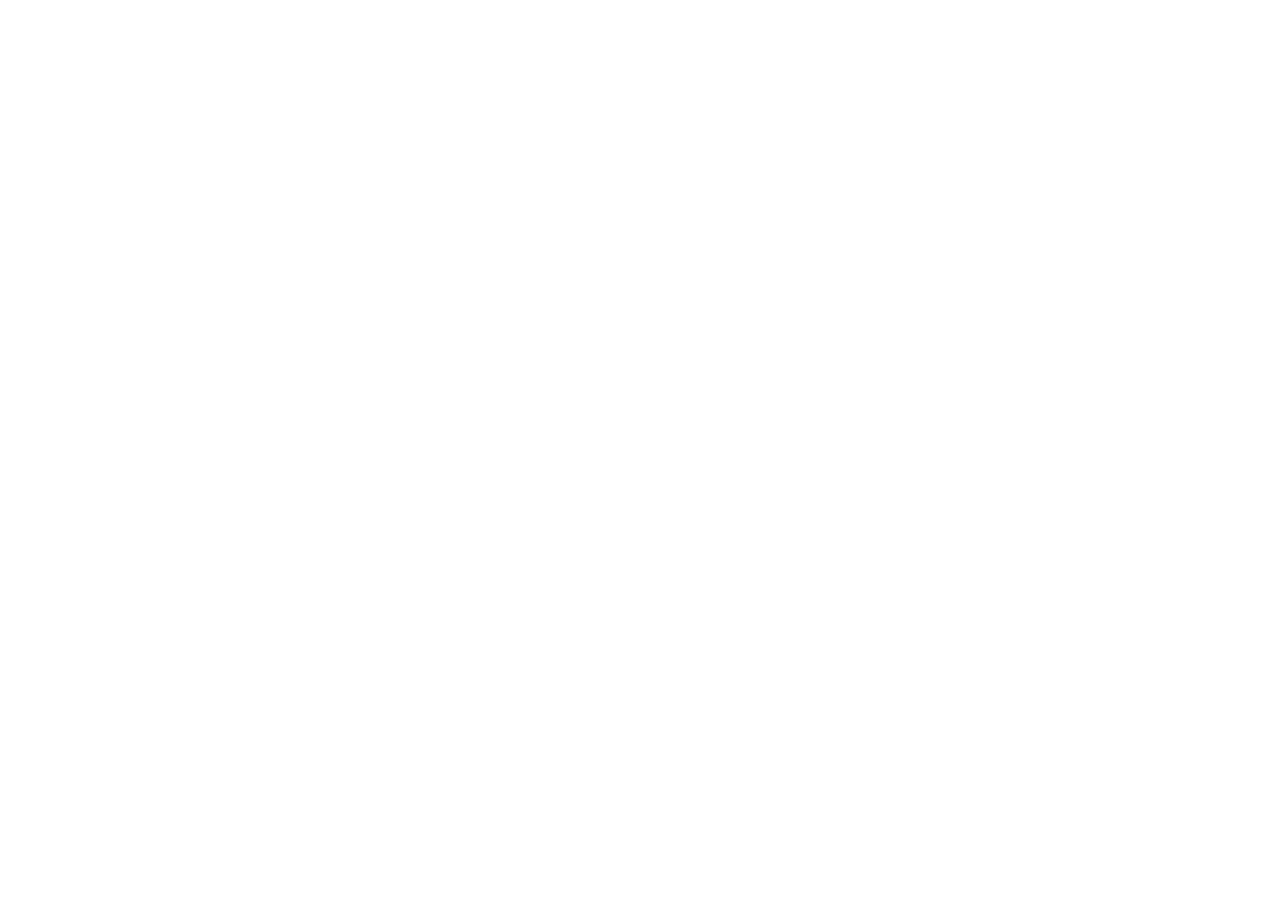
==== indx.html @ ff45b98c "feat: add main files" ====
<!DOCTYPE html>
<html lang="pt-br">
<head>
    <meta charset="UTF-8">
    <meta name="viewport" content="width=device-width, initial-scale=1.0">
    <title>Exercício Grid</title>
</head>
<body>
    
</body>
</html>
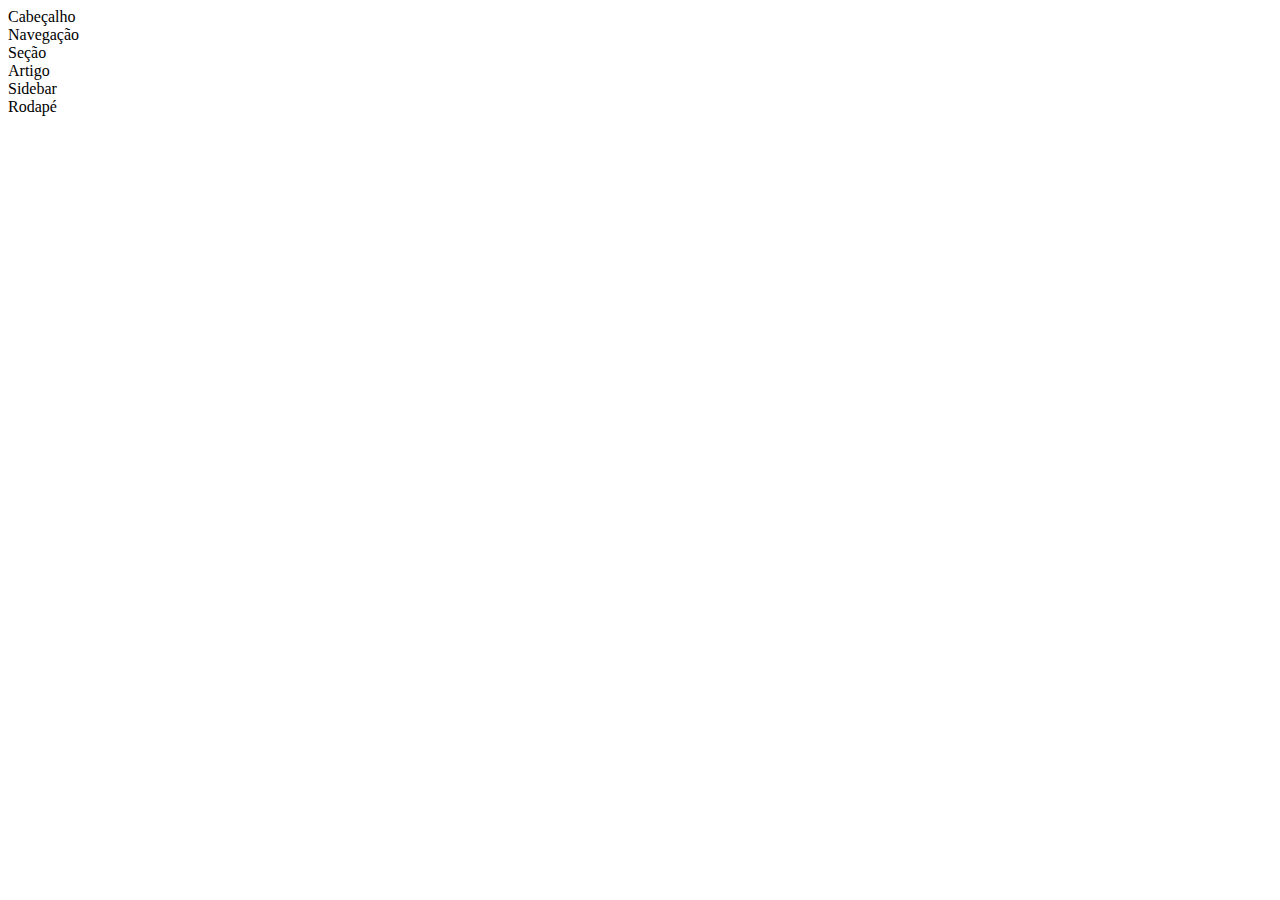
==== commit 77ae27ab: "feat: html structure" ====
--- a/indx.html
+++ b/indx.html
@@ -6,6 +6,13 @@
     <title>Exercício Grid</title>
 </head>
 <body>
-    
+    <div class="container">
+        <header class="header">Cabeçalho</header>
+        <nav class="navbar">Navegação</nav>
+        <section class="section">Seção</section>
+        <article class="article">Artigo</article>
+        <aside class="aside">Sidebar</aside>
+        <footer class="footer">Rodapé</footer>
+    </div>
 </body>
 </html>